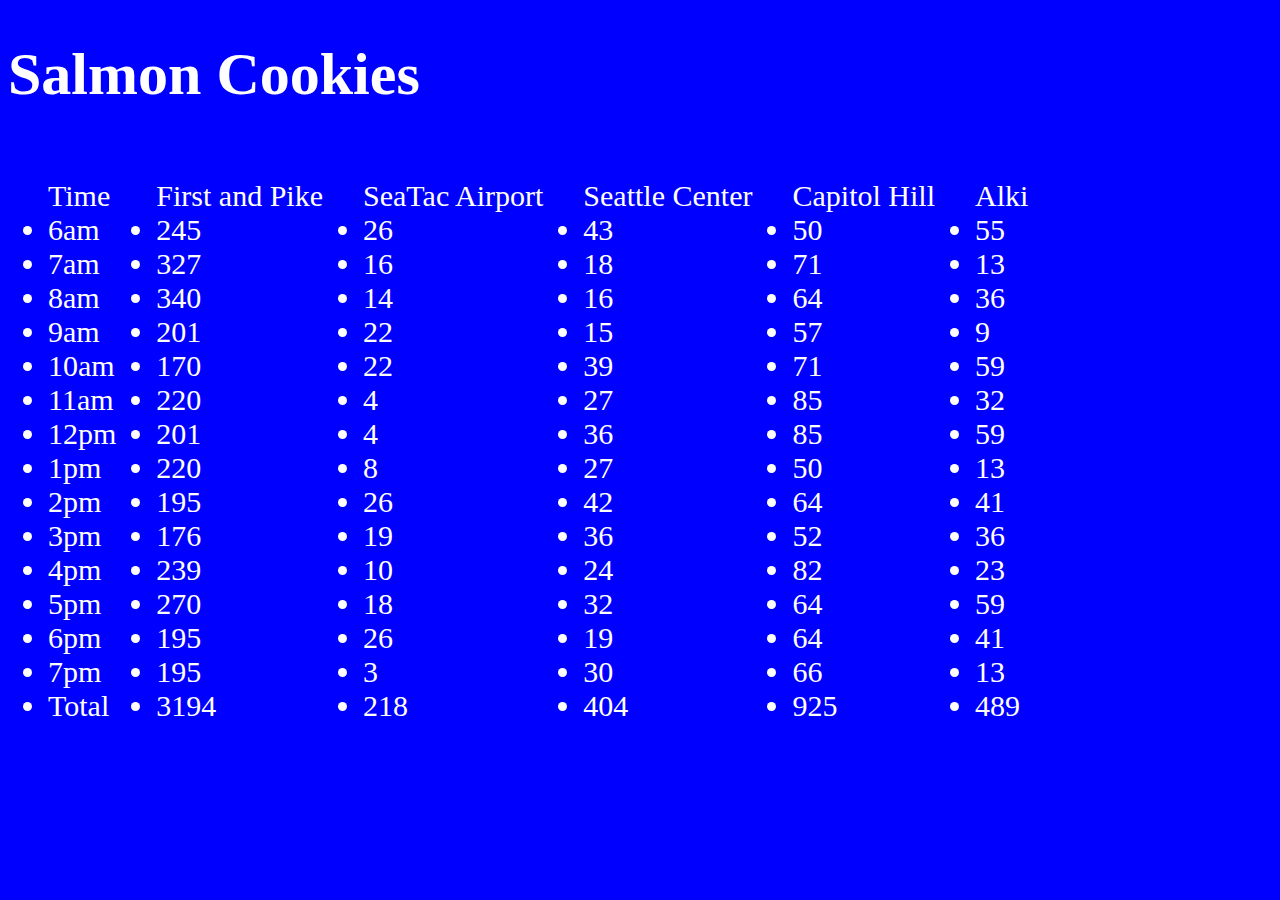
==== index.html @ 7064d696 "CSS creates list correctly" ====
<!DOCTYPE html>
<html>
  <head>
    <title>Salmon Cookies</title>
    <link rel="stylesheet" href="style.css">
  </head>
  <body>
    <h1>Salmon Cookies</h1>
    <div id = 'list'>
      <ul id= 'list1'>Time</ul>
      <ul id ='list2'>First and Pike</ul>
      <ul id ='list3'>SeaTac Airport</ul>
      <ul id ='list4'>Seattle Center</ul>
      <ul id ='list5'>Capitol Hill</ul>
      <ul id ='list6'>Alki</ul>
    </div>
    <script src="app.js" type="text/javascript"></script>
  </body>
</html>
---- style.css ----
html{
  background-color: blue;
}

body{
  color: white;
}


#list1, #list2, #list3, #list4, #list5, #list6{
  font-size: 30px;
  float:left;
}

#list{
  float: left;
}

h1{
  font-size: 60px;
}
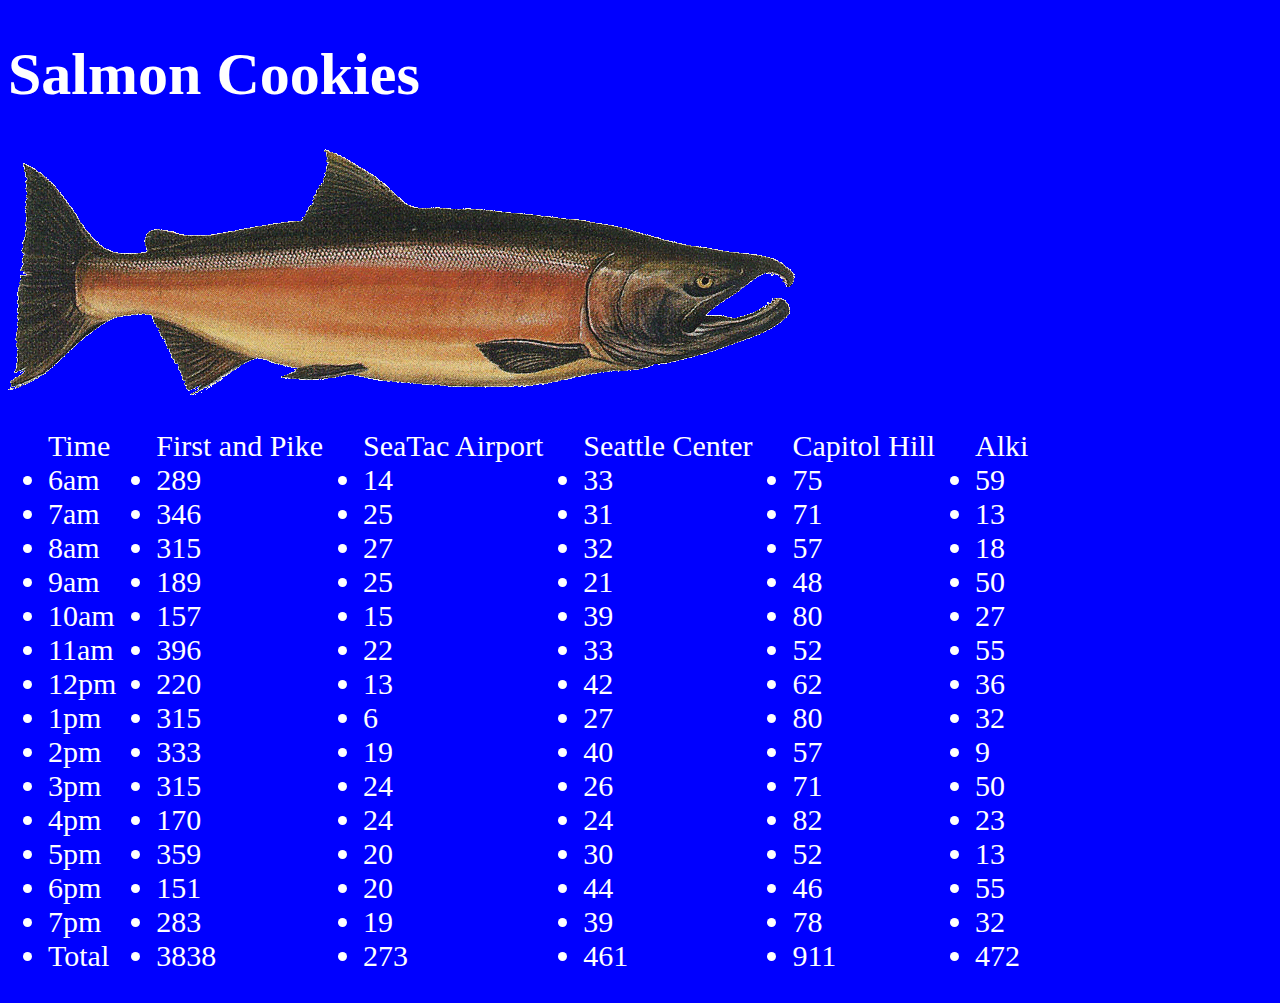
==== commit f9ba28c0: "added img" ====
--- a/index.html
+++ b/index.html
@@ -6,6 +6,7 @@
   </head>
   <body>
     <h1>Salmon Cookies</h1>
+    <img src ='salmon.png'></img>
     <div id = 'list'>
       <ul id= 'list1'>Time</ul>
       <ul id ='list2'>First and Pike</ul>
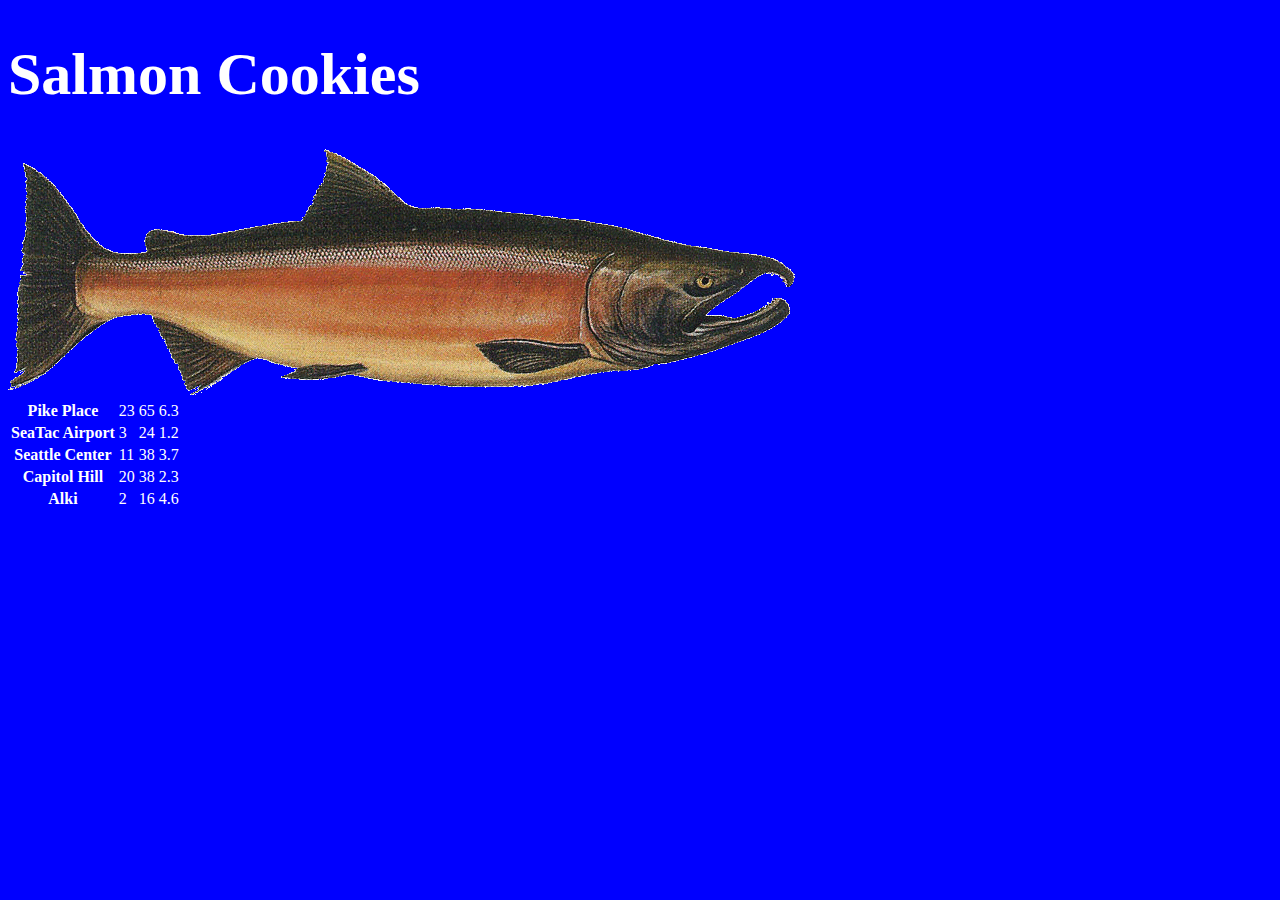
==== commit fa75ff4a: "initial commit" ====
--- a/index.html
+++ b/index.html
@@ -7,14 +7,7 @@
   <body>
     <h1>Salmon Cookies</h1>
     <img src ='salmon.png'></img>
-    <div id = 'list'>
-      <ul id= 'list1'>Time</ul>
-      <ul id ='list2'>First and Pike</ul>
-      <ul id ='list3'>SeaTac Airport</ul>
-      <ul id ='list4'>Seattle Center</ul>
-      <ul id ='list5'>Capitol Hill</ul>
-      <ul id ='list6'>Alki</ul>
-    </div>
+
     <script src="app.js" type="text/javascript"></script>
   </body>
 </html>
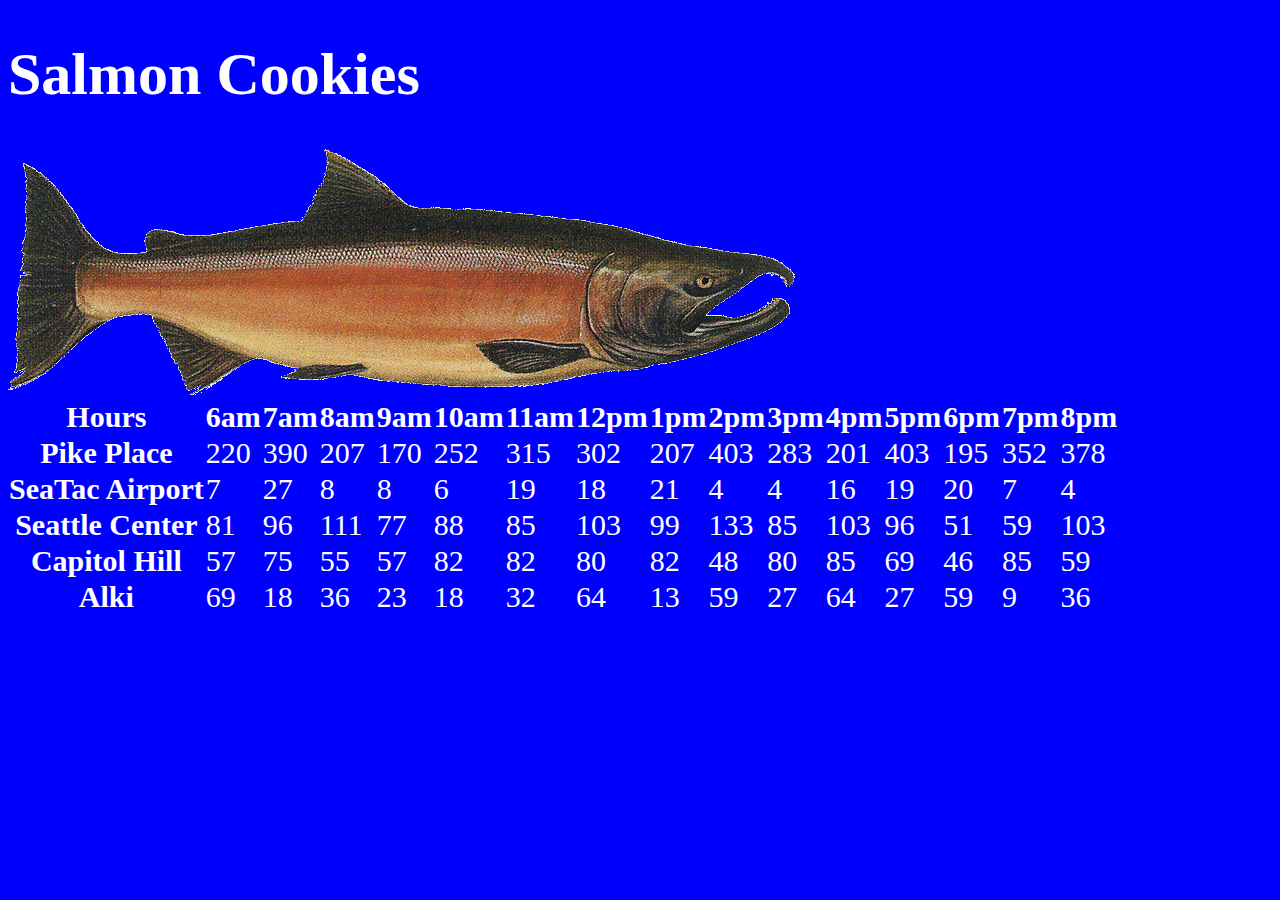
==== commit 239e8a38: "table printed to page. JS created tabel" ====
--- a/index.html
+++ b/index.html
@@ -7,7 +7,7 @@
   <body>
     <h1>Salmon Cookies</h1>
     <img src ='salmon.png'></img>
-
+    <section id ='table'></section>
     <script src="app.js" type="text/javascript"></script>
   </body>
 </html>
--- a/style.css
+++ b/style.css
@@ -19,3 +19,8 @@
 h1{
   font-size: 60px;
 }
+
+#table{
+  font-size: 30px;
+
+}
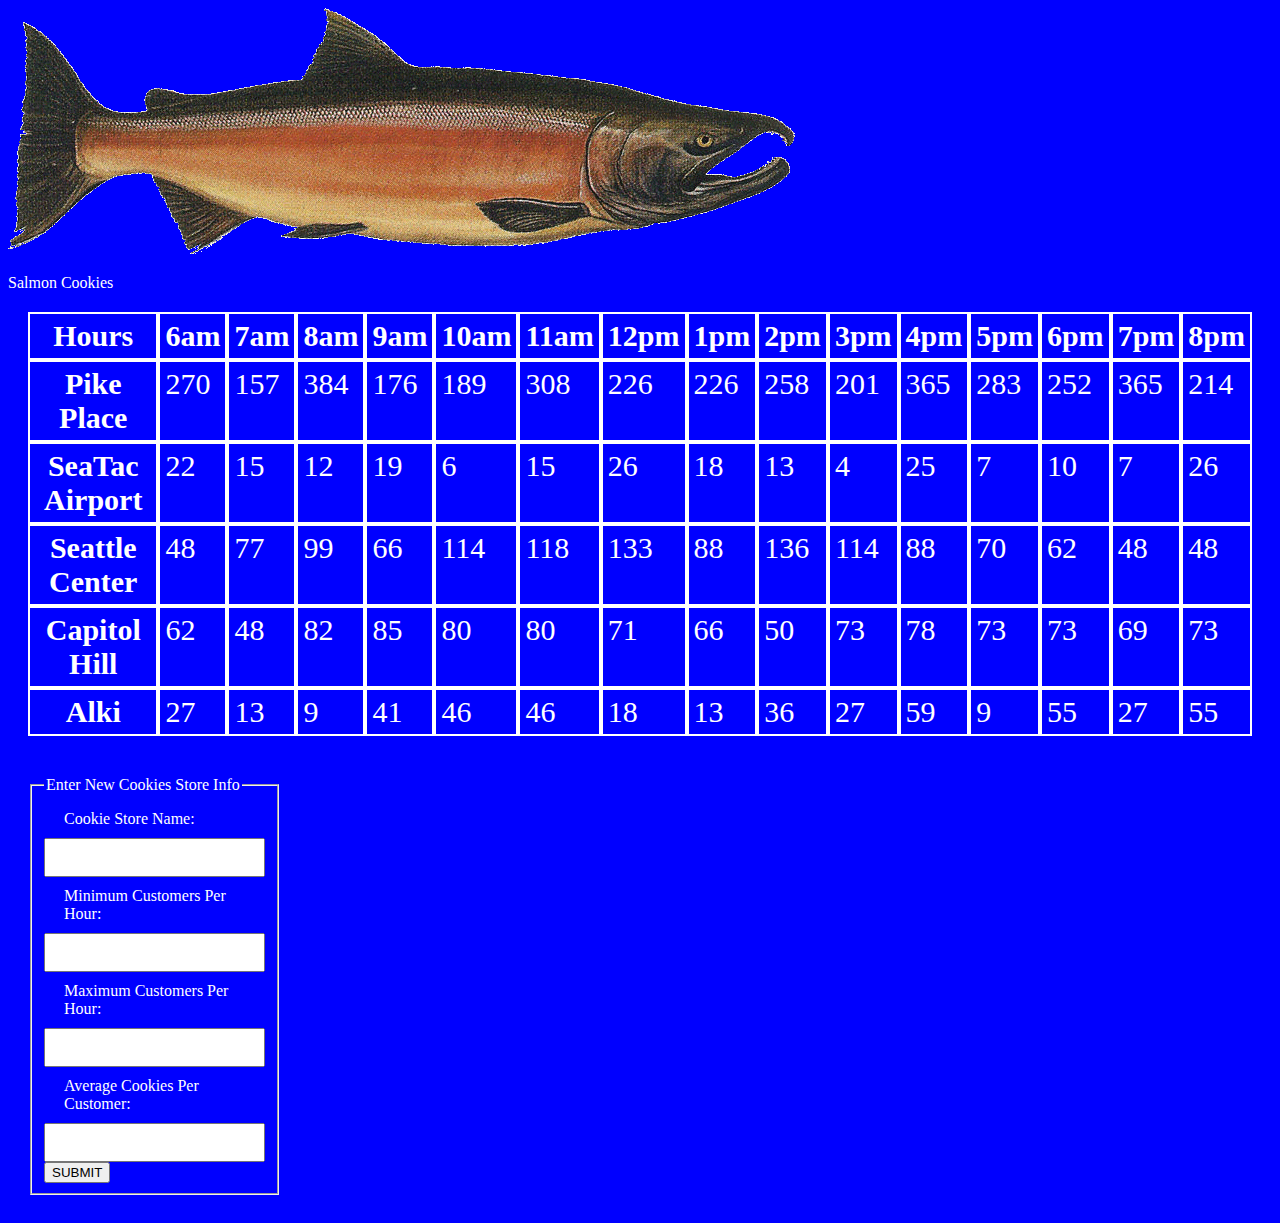
==== commit 2fce24e7: "commit before wed. lab" ====
--- a/index.html
+++ b/index.html
@@ -5,9 +5,30 @@
     <link rel="stylesheet" href="style.css">
   </head>
   <body>
-    <h1>Salmon Cookies</h1>
-    <img src ='salmon.png'></img>
-    <section id ='table'></section>
+
+    <div class= "container">
+      <img id ='image' src ="salmon.png"></img>
+      <p id = "text">Salmon Cookies</p>
+    </div>
+
+    <section id ="table"></section>
+
+    <div class ="form">
+      <form id="new-store-form">
+        <fieldset>
+          <legend>Enter New Cookies Store Info</legend>
+          <label for="cookieStoreName">Cookie Store Name:</label>
+          <input type="text" name="cookieStoreName">
+          <label for="">Minimum Customers Per Hour:</label>
+          <input type ="text" name="minCust">
+          <label for="maxCust">Maximum Customers Per Hour:</label>
+          <input type="text" name="maxCust">
+          <label for="avgCookies">Average Cookies Per Customer:</label>
+          <input type="text" name="avgCookies">
+          <button type="submit">SUBMIT</button>
+        </fieldset>
+      </form>
+    </div>
     <script src="app.js" type="text/javascript"></script>
   </body>
 </html>
--- a/style.css
+++ b/style.css
@@ -6,21 +6,30 @@
   color: white;
 }
 
-
-#list1, #list2, #list3, #list4, #list5, #list6{
+#table{
   font-size: 30px;
-  float:left;
+  margin: 20px;
 }
 
-#list{
-  float: left;
+tr, th, td{
+border: 2px solid white;
+padding: 5px;
 }
 
-h1{
-  font-size: 60px;
+
+#new-store-form{
+  width: 60%;
 }
 
-#table{
-  font-size: 30px;
+label, input{
+  display: block;
+  padding: 10px;
+  padding-left: 20px;
+  padding-right: 20px;
+}
 
+.form{
+  display: inline-block;
+  padding: 10px;
+  margin: 10px;
 }
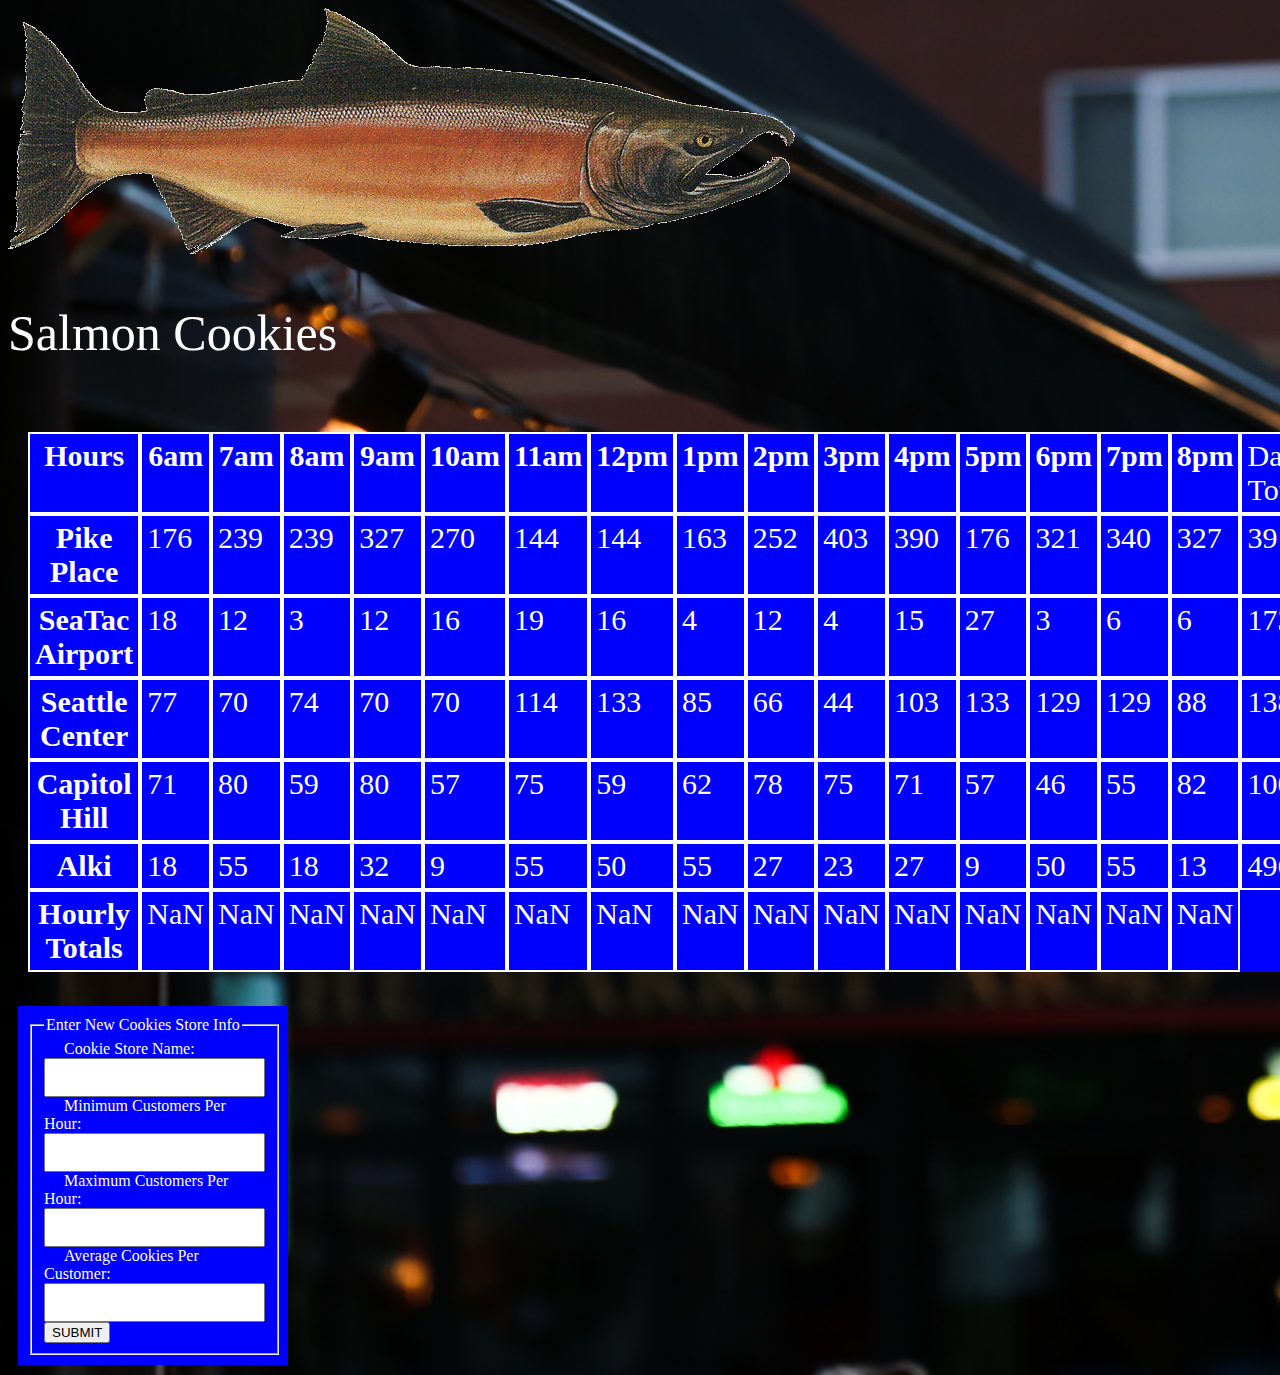
==== commit acc3f182: "totals row printing but math has bug" ====
--- a/index.html
+++ b/index.html
@@ -5,11 +5,9 @@
     <link rel="stylesheet" href="style.css">
   </head>
   <body>
-
-    <div class= "container">
-      <img id ='image' src ="salmon.png"></img>
-      <p id = "text">Salmon Cookies</p>
+    <div class="header">
     </div>
+    <p class="text">Salmon Cookies</p>
 
     <section id ="table"></section>
 
--- a/style.css
+++ b/style.css
@@ -1,5 +1,7 @@
 html{
   background-color: blue;
+  background-size: cover;
+  background-image: url('background.jpg');
 }
 
 body{
@@ -9,6 +11,8 @@
 #table{
   font-size: 30px;
   margin: 20px;
+  background-color: blue;
+  display: inline-block;
 }
 
 tr, th, td{
@@ -18,18 +22,29 @@
 
 
 #new-store-form{
-  width: 60%;
+  width: 100%;
+
 }
 
 label, input{
-  display: block;
   padding: 10px;
   padding-left: 20px;
   padding-right: 20px;
 }
 
 .form{
-  display: inline-block;
+  width: 250px;
   padding: 10px;
   margin: 10px;
+  background-color: blue;
+
 }
+
+.text{
+font-size: 50px;
+
+}
+
+.header {
+  content: url('salmon.png');
+}
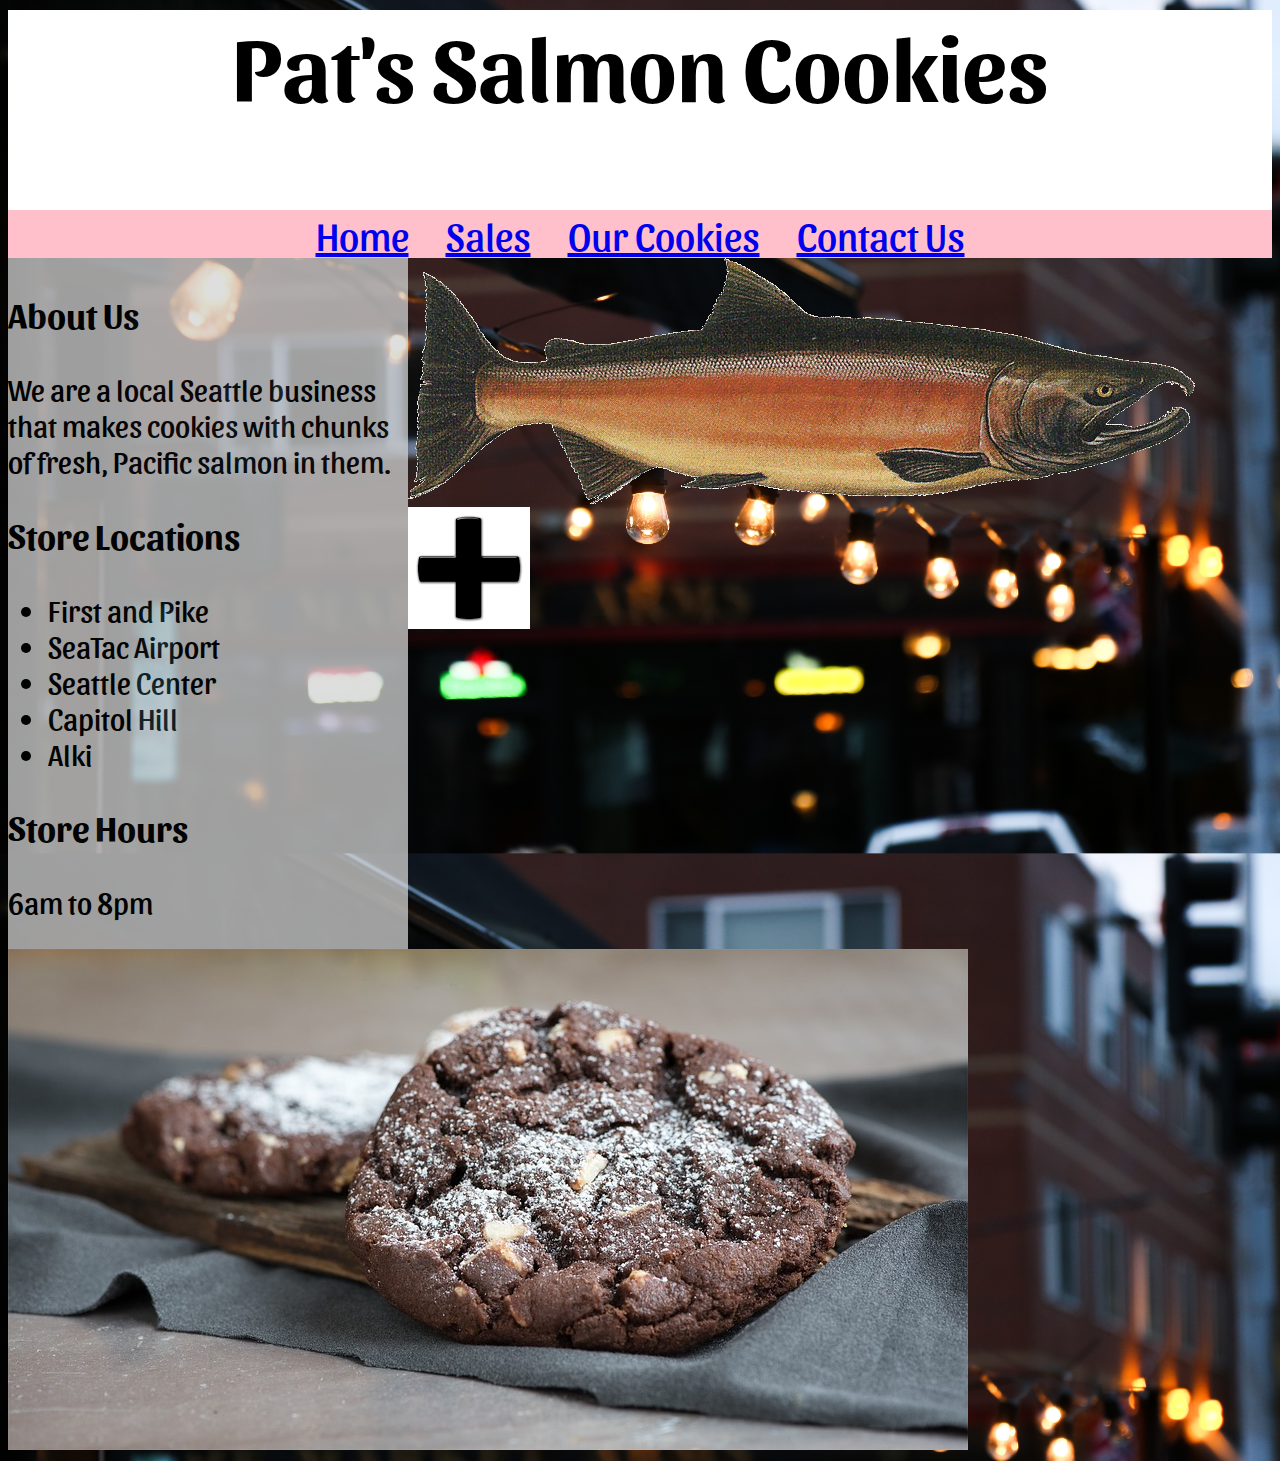
==== commit 08d4809e: "added css and html pages and .jpg" ====
--- a/index.html
+++ b/index.html
@@ -1,32 +1,44 @@
 <!DOCTYPE html>
 <html>
   <head>
-    <title>Salmon Cookies</title>
+    <title>Salmon Cookies Home</title>
     <link rel="stylesheet" href="style.css">
+    <link href="https://fonts.googleapis.com/css?family=Sansita" rel="stylesheet">
   </head>
   <body>
-    <div class="header">
+    <div class="heading">
+      <h1>Pat's Salmon Cookies</h1>
     </div>
-    <p class="text">Salmon Cookies</p>
-
-    <section id ="table"></section>
-
-    <div class ="form">
-      <form id="new-store-form">
-        <fieldset>
-          <legend>Enter New Cookies Store Info</legend>
-          <label for="cookieStoreName">Cookie Store Name:</label>
-          <input type="text" name="cookieStoreName">
-          <label for="">Minimum Customers Per Hour:</label>
-          <input type ="text" name="minCust">
-          <label for="maxCust">Maximum Customers Per Hour:</label>
-          <input type="text" name="maxCust">
-          <label for="avgCookies">Average Cookies Per Customer:</label>
-          <input type="text" name="avgCookies">
-          <button type="submit">SUBMIT</button>
-        </fieldset>
-      </form>
+    <div class="navbar">
+      <a class="tab" href="index.html">Home</a>
+      <a class="tab" href="sales.html">Sales</a>
+      <a class="tab" href="#">Our Cookies</a>
+      <a class="tab" href="#">Contact Us</a>
     </div>
-    <script src="app.js" type="text/javascript"></script>
+    <div class="storeinfo">
+      <div class="aboutus">
+        <h3>About Us</h3>
+        <p>We are a local Seattle business that makes cookies with chunks of fresh, Pacific salmon in them.</p>
+      </div>
+      <div class="findus">
+        <h3>Store Locations</h3>
+        <ul>
+          <li>First and Pike</li>
+          <li>SeaTac Airport</li>
+          <li>Seattle Center</li>
+          <li>Capitol Hill</li>
+          <li>Alki</li>
+        </ul>
+      </div>
+      <div class="storhours">
+        <h3>Store Hours</h3>
+        <p>6am to 8pm</p>
+      </div>
+    </div>
+    <div class="salmonplus">
+      <img src="salmon.png">
+      <img src="plus.png">
+      <img src="cookies2.jpg">
+    </div>
   </body>
 </html>
--- a/style.css
+++ b/style.css
@@ -1,11 +1,11 @@
-html{
-  background-color: blue;
-  background-size: cover;
-  background-image: url('background.jpg');
+*{
+  font-family: Sansita
 }
-
 body{
   color: white;
+  background-image: url('background.jpg');
+  background-size: 100%
+
 }
 
 #table{
@@ -42,9 +42,48 @@
 
 .text{
 font-size: 50px;
+background-color: blue;
+display: inline-block;
 
 }
 
-.header {
-  content: url('salmon.png');
+.heading{
+  height: 200px;
+  width: 100%;
+  background-color: white;
+  color: black;
+  font-size: 45px;
+  text-align: center;
+  margin-top: -50px;
+
 }
+
+.navbar{
+  font-size: 40px;
+  background-color: pink;
+  text-align: center;
+}
+
+.tab{
+  margin-left: 15px;
+  margin-right: 15px;
+}
+.storeinfo{
+  width: 400px;
+  float: left;
+  font-size: 30px;
+  background-color: lightgrey;
+  color: black;
+  opacity: .75;
+}
+.storeinfo div{
+  opacity: 1;
+}
+
+.sales{
+  font-size: 100px;
+}
+
+.box1{
+ display: inline-block;
+}
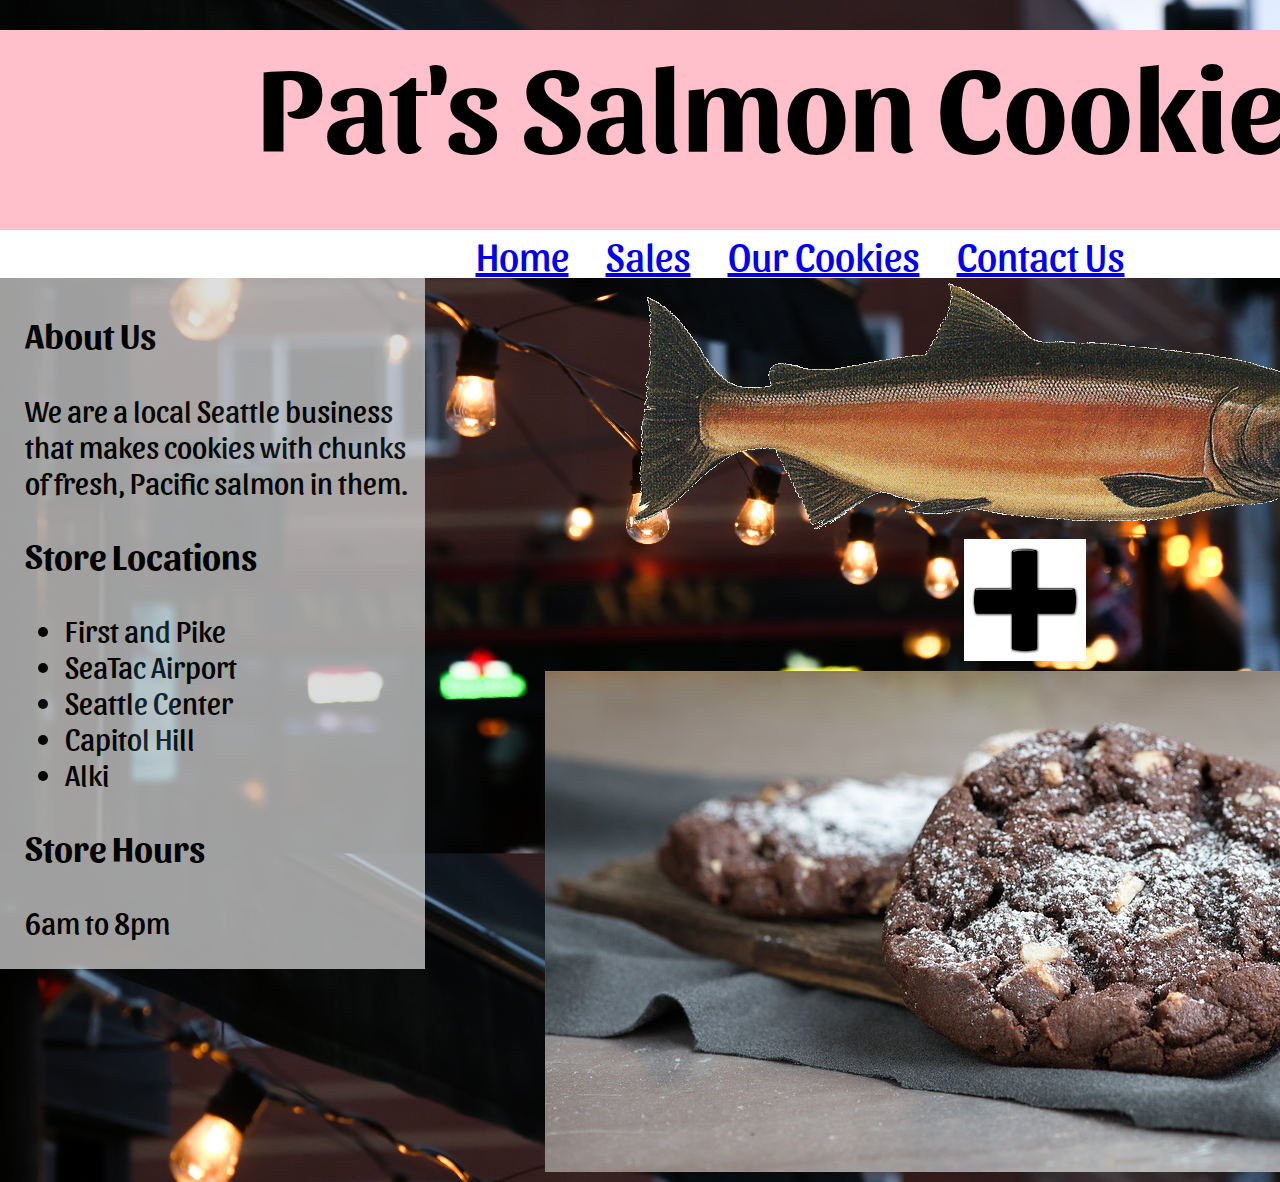
==== commit a5c670e7: "ready to turn in" ====
--- a/index.html
+++ b/index.html
@@ -36,9 +36,9 @@
       </div>
     </div>
     <div class="salmonplus">
-      <img src="salmon.png">
-      <img src="plus.png">
-      <img src="cookies2.jpg">
+      <img class="main-pics" src="salmon.png">
+      <img class="main-pics" src="plus.png">
+      <img class="main-pics" src="cookies2.jpg">
     </div>
   </body>
 </html>
--- a/style.css
+++ b/style.css
@@ -1,18 +1,25 @@
+html{
+  background-image: url('background.jpg');
+  background-size: 100%;
+}
 *{
-  font-family: Sansita
+  font-family: Sansita;
 }
 body{
   color: white;
-  background-image: url('background.jpg');
-  background-size: 100%
+  width: 1600px;
+  margin-left: auto;
+  margin-right: auto;
 
 }
 
 #table{
-  font-size: 30px;
-  margin: 20px;
+  font-size: 24px;
+  margin-right: 20px;
+  margin-top: 10px;
   background-color: blue;
   display: inline-block;
+  float: left;
 }
 
 tr, th, td{
@@ -37,6 +44,7 @@
   padding: 10px;
   margin: 10px;
   background-color: blue;
+  float: left;
 
 }
 
@@ -52,9 +60,10 @@
   width: 100%;
   background-color: white;
   color: black;
-  font-size: 45px;
+  font-size: 60px;
   text-align: center;
   margin-top: -50px;
+  background-color: pink;
 
 }
 
@@ -62,6 +71,8 @@
   font-size: 40px;
   background-color: pink;
   text-align: center;
+  width: 100%;
+  background-color: white;
 }
 
 .tab{
@@ -75,15 +86,23 @@
   background-color: lightgrey;
   color: black;
   opacity: .75;
-}
-.storeinfo div{
-  opacity: 1;
+  padding-left: 25px;
+  margin-right: 25px;
 }
 
 .sales{
-  font-size: 100px;
+  font-size: 85px;
+  text-align: center;
 }
 
-.box1{
- display: inline-block;
+.main-pics{
+  margin: 5px;
+  display: block;
+  margin-left: auto;
+  margin-right: auto;
+  margin-bottom: 10px;s
 }
+
+.salmonplus{
+
+}
